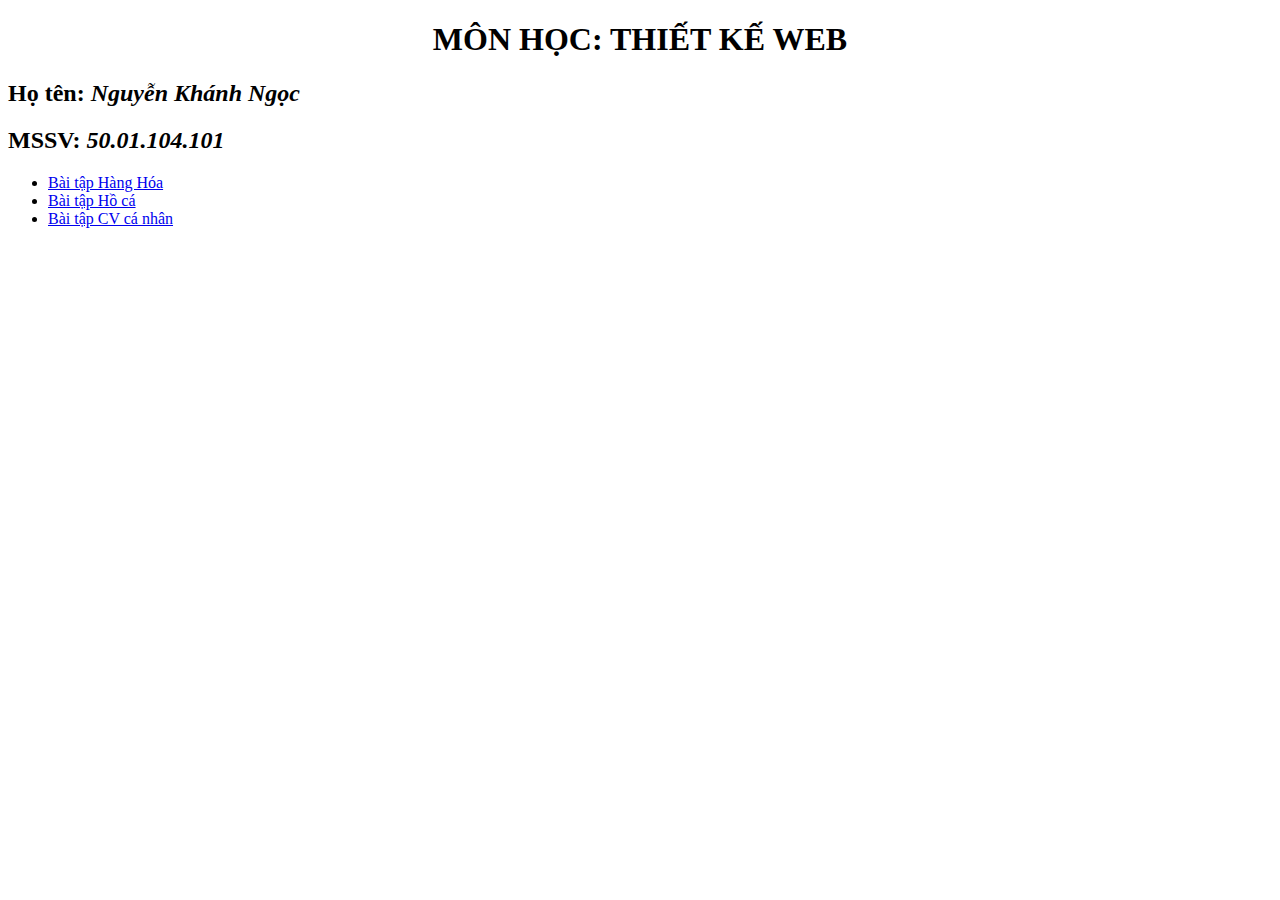
==== index.html @ 8afe1167 "Add files via upload" ====
<!DOCTYPE html>
<html lang="en">
<head>
    <meta charset="UTF-8">
    <meta name="viewport" content="width=device-width, initial-scale=1.0">
    <title>MY PAGE</title>
</head>
<body>
    <header>
        <h1><center>MÔN HỌC: THIẾT KẾ WEB</center></h1>
        <h2>Họ tên: <i>Nguyễn Khánh Ngọc</i></h2>
        <h2>MSSV: <i>50.01.104.101</i></h2>
        <nav>
            <ul>
                <li><a href= "HANGHOA.html">Bài tập Hàng Hóa</a></li>
                <li><a href= "HOCA.html">Bài tập Hồ cá</a></li>
                <li><a href= "CVcanhan.html">Bài tập CV cá nhân</a></li>
            </ul>
        </nav>
    </header>
</body>
</html>
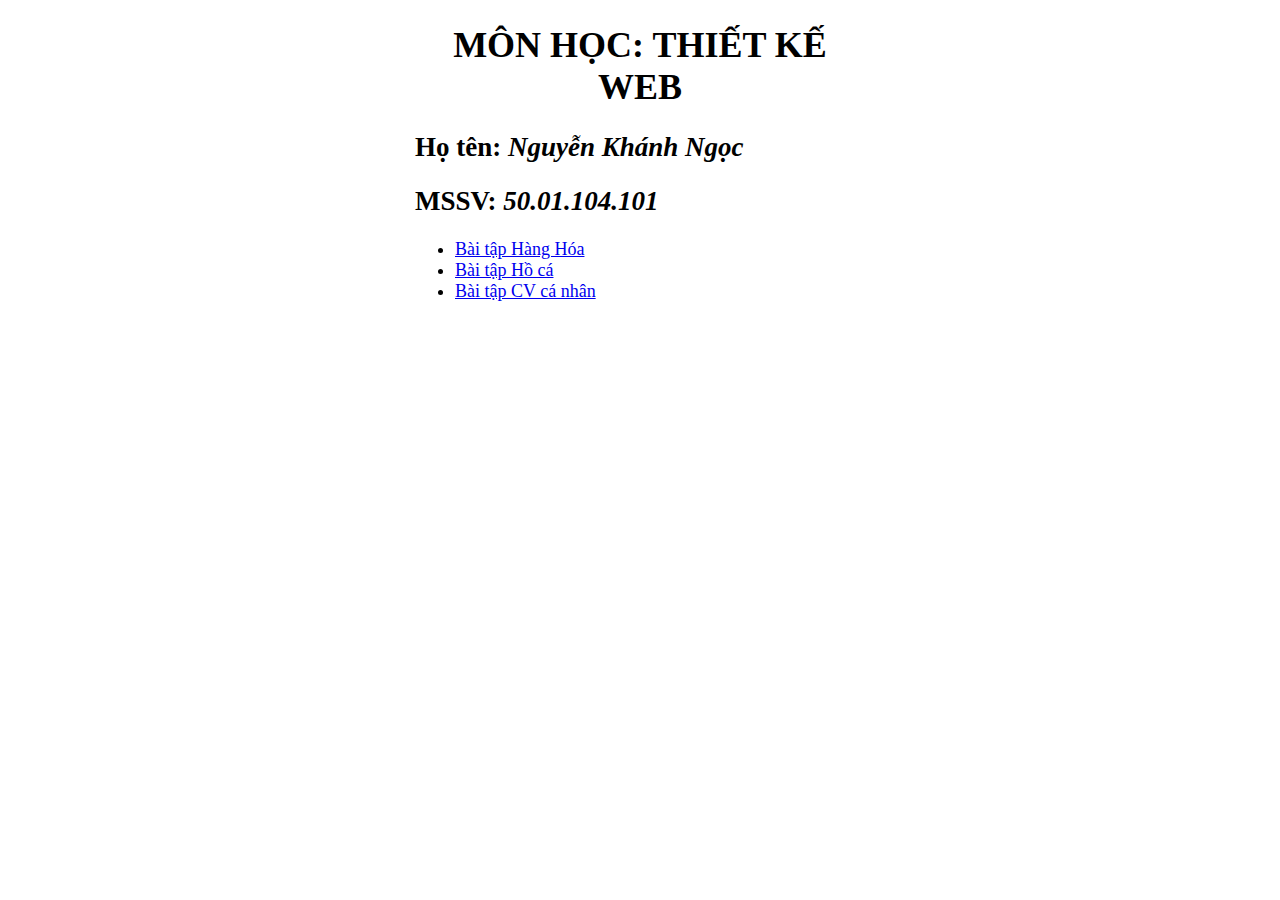
==== commit 83a1bf5e: "Add files via upload" ====
--- a/index.html
+++ b/index.html
@@ -4,19 +4,27 @@
     <meta charset="UTF-8">
     <meta name="viewport" content="width=device-width, initial-scale=1.0">
     <title>MY PAGE</title>
+    <style>
+        #container{
+            width: 450px; height: 250px;
+            padding:0 50px 0 50px;
+            margin: auto;
+            font-size: large;
+        }
+    </style>
 </head>
 <body>
-    <header>
-        <h1><center>MÔN HỌC: THIẾT KẾ WEB</center></h1>
-        <h2>Họ tên: <i>Nguyễn Khánh Ngọc</i></h2>
-        <h2>MSSV: <i>50.01.104.101</i></h2>
+    <div id="container">
         <nav>
+            <h1><center>MÔN HỌC: THIẾT KẾ WEB</center></h1>
+            <h2>Họ tên: <i>Nguyễn Khánh Ngọc</i></h2>
+            <h2>MSSV: <i>50.01.104.101</i></h2>
             <ul>
                 <li><a href= "HANGHOA.html">Bài tập Hàng Hóa</a></li>
                 <li><a href= "HOCA.html">Bài tập Hồ cá</a></li>
                 <li><a href= "CVcanhan.html">Bài tập CV cá nhân</a></li>
             </ul>
         </nav>
-    </header>
+    </div>
 </body>
 </html>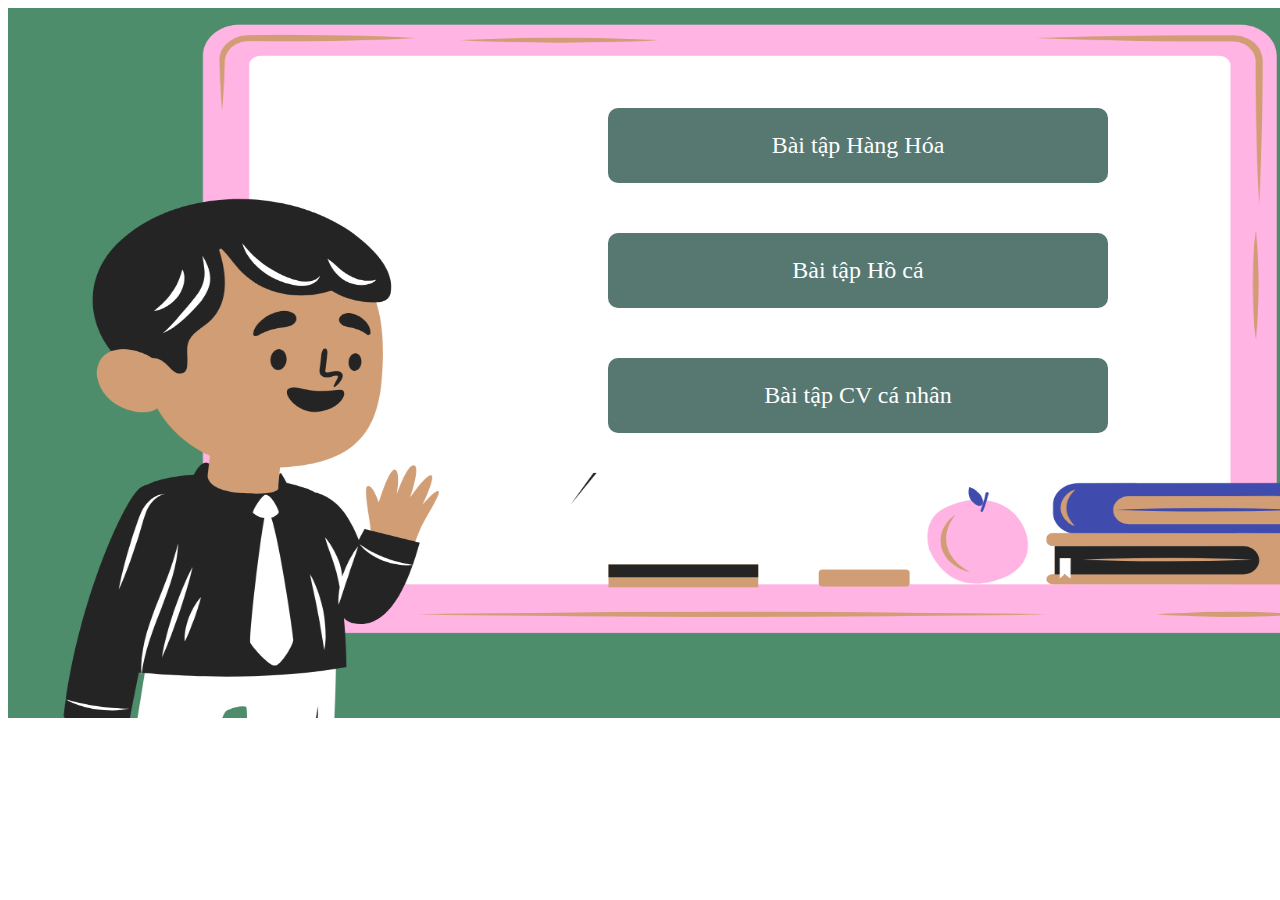
==== commit 1e7f04d2: "Add files via upload" ====
--- a/index.html
+++ b/index.html
@@ -4,27 +4,14 @@
     <meta charset="UTF-8">
     <meta name="viewport" content="width=device-width, initial-scale=1.0">
     <title>MY PAGE</title>
-    <style>
-        #container{
-            width: 450px; height: 250px;
-            padding:0 50px 0 50px;
-            margin: auto;
-            font-size: large;
-        }
-    </style>
+    <link rel="stylesheet" href="index.css"
 </head>
 <body>
-    <div id="container">
-        <nav>
-            <h1><center>MÔN HỌC: THIẾT KẾ WEB</center></h1>
-            <h2>Họ tên: <i>Nguyễn Khánh Ngọc</i></h2>
-            <h2>MSSV: <i>50.01.104.101</i></h2>
-            <ul>
-                <li><a href= "HANGHOA.html">Bài tập Hàng Hóa</a></li>
-                <li><a href= "HOCA.html">Bài tập Hồ cá</a></li>
-                <li><a href= "CVcanhan.html">Bài tập CV cá nhân</a></li>
-            </ul>
-        </nav>
+    <div class="nen">
+        <img src="../images/index.png" alt="Nền" class="nen"/>
+        <a class="bt1" href= "HANGHOA.html">Bài tập Hàng Hóa</a>
+        <a class="bt2" href= "HOCA.html">Bài tập Hồ cá</a>
+        <a class="bt3" href= "CVcanhan.html">Bài tập CV cá nhân</a>
     </div>
 </body>
 </html>--- a/index.css
+++ b/index.css
@@ -0,0 +1,60 @@
+.nen
+{
+    width:1500px; height:710px;
+    position:relative;
+    margin:auto
+}
+.bt1{
+    height: 75px;
+    width: 500px;
+    background-color: rgb(87, 119, 113);
+    position: absolute; left: 600px; top: 100px;
+    border-radius: 10px;
+    display: flex;
+    justify-content: center;
+    align-items: center;
+    transition: 2s;
+    text-decoration: none;
+    font-size: 150%;
+    color: rgb(255, 255, 255);
+}
+.bt2{
+    height: 75px;
+    width: 500px;
+    background-color: rgb(87, 119, 113);
+    position: absolute; left: 600px; top: 225px;
+    border-radius: 10px;
+    display: flex;
+    justify-content: center;
+    align-items: center;
+    transition: 2s;
+    text-decoration: none;
+    font-size: 150%;
+    color: rgb(255, 255, 255);
+}
+.bt3{
+    height: 75px;
+    width: 500px;
+    background-color: rgb(87, 119, 113);
+    position: absolute; left: 600px; top: 350px;
+    border-radius: 10px;
+    display: flex;
+    justify-content: center;
+    align-items: center;
+    transition: 2s;
+    text-decoration: none;
+    font-size: 150%;
+    color: rgb(255, 255, 255);
+}
+.kk:hover{
+    width: 30%;
+    Color: blue;
+}
+.kk1:hover{
+    width: 30%;
+    Color: blue;
+}
+.kk2:hover{
+    width: 30%; 
+    Color: blue;
+}